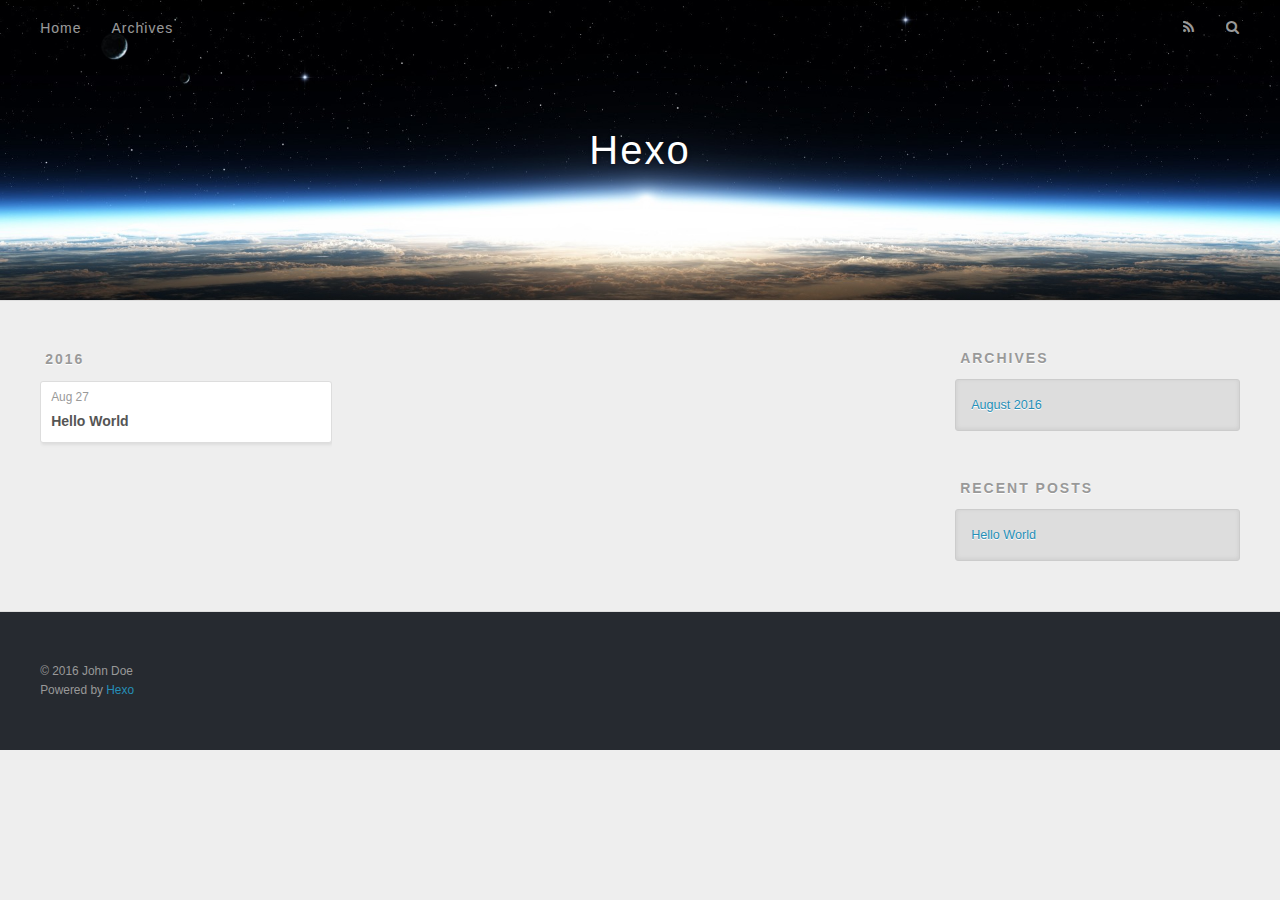
==== archives/index.html @ f6ebf399 "张昆" ====
<!DOCTYPE html>
<html>
<head>
  <meta charset="utf-8">
  
  <title>Archives | Hexo</title>
  <meta name="viewport" content="width=device-width, initial-scale=1, maximum-scale=1">
  <meta property="og:type" content="website">
<meta property="og:title" content="Hexo">
<meta property="og:url" content="http://yoursite.com/archives/index.html">
<meta property="og:site_name" content="Hexo">
<meta name="twitter:card" content="summary">
<meta name="twitter:title" content="Hexo">
  
    <link rel="alternate" href="/atom.xml" title="Hexo" type="application/atom+xml">
  
  
    <link rel="icon" href="/favicon.png">
  
  
    <link href="//fonts.googleapis.com/css?family=Source+Code+Pro" rel="stylesheet" type="text/css">
  
  <link rel="stylesheet" href="/css/style.css">
  

</head>

<body>
  <div id="container">
    <div id="wrap">
      <header id="header">
  <div id="banner"></div>
  <div id="header-outer" class="outer">
    <div id="header-title" class="inner">
      <h1 id="logo-wrap">
        <a href="/" id="logo">Hexo</a>
      </h1>
      
    </div>
    <div id="header-inner" class="inner">
      <nav id="main-nav">
        <a id="main-nav-toggle" class="nav-icon"></a>
        
          <a class="main-nav-link" href="/">Home</a>
        
          <a class="main-nav-link" href="/archives">Archives</a>
        
      </nav>
      <nav id="sub-nav">
        
          <a id="nav-rss-link" class="nav-icon" href="/atom.xml" title="RSS Feed"></a>
        
        <a id="nav-search-btn" class="nav-icon" title="Search"></a>
      </nav>
      <div id="search-form-wrap">
        <form action="//google.com/search" method="get" accept-charset="UTF-8" class="search-form"><input type="search" name="q" results="0" class="search-form-input" placeholder="Search"><button type="submit" class="search-form-submit">&#xF002;</button><input type="hidden" name="sitesearch" value="http://yoursite.com"></form>
      </div>
    </div>
  </div>
</header>
      <div class="outer">
        <section id="main">
  
  
    
    
      
      
      <section class="archives-wrap">
        <div class="archive-year-wrap">
          <a href="/archives/2016" class="archive-year">2016</a>
        </div>
        <div class="archives">
    
    <article class="archive-article archive-type-post">
  <div class="archive-article-inner">
    <header class="archive-article-header">
      <a href="/2016/08/27/hello-world/" class="archive-article-date">
  <time datetime="2016-08-26T16:05:28.884Z" itemprop="datePublished">Aug 27</time>
</a>
      
  
    <h1 itemprop="name">
      <a class="archive-article-title" href="/2016/08/27/hello-world/">Hello World</a>
    </h1>
  

    </header>
  </div>
</article>
  
  
    </div></section>
  

</section>
        
          <aside id="sidebar">
  
    

  
    

  
    
  
    
  <div class="widget-wrap">
    <h3 class="widget-title">Archives</h3>
    <div class="widget">
      <ul class="archive-list"><li class="archive-list-item"><a class="archive-list-link" href="/archives/2016/08/">August 2016</a></li></ul>
    </div>
  </div>


  
    
  <div class="widget-wrap">
    <h3 class="widget-title">Recent Posts</h3>
    <div class="widget">
      <ul>
        
          <li>
            <a href="/2016/08/27/hello-world/">Hello World</a>
          </li>
        
      </ul>
    </div>
  </div>

  
</aside>
        
      </div>
      <footer id="footer">
  
  <div class="outer">
    <div id="footer-info" class="inner">
      &copy; 2016 John Doe<br>
      Powered by <a href="http://hexo.io/" target="_blank">Hexo</a>
    </div>
  </div>
</footer>
    </div>
    <nav id="mobile-nav">
  
    <a href="/" class="mobile-nav-link">Home</a>
  
    <a href="/archives" class="mobile-nav-link">Archives</a>
  
</nav>
    

<script src="//ajax.googleapis.com/ajax/libs/jquery/2.0.3/jquery.min.js"></script>


  <link rel="stylesheet" href="/fancybox/jquery.fancybox.css">
  <script src="/fancybox/jquery.fancybox.pack.js"></script>


<script src="/js/script.js"></script>

  </div>
</body>
</html>
---- css/style.css ----
body {
  width: 100%;
}
body:before,
body:after {
  content: "";
  display: table;
}
body:after {
  clear: both;
}
html,
body,
div,
span,
applet,
object,
iframe,
h1,
h2,
h3,
h4,
h5,
h6,
p,
blockquote,
pre,
a,
abbr,
acronym,
address,
big,
cite,
code,
del,
dfn,
em,
img,
ins,
kbd,
q,
s,
samp,
small,
strike,
strong,
sub,
sup,
tt,
var,
dl,
dt,
dd,
ol,
ul,
li,
fieldset,
form,
label,
legend,
table,
caption,
tbody,
tfoot,
thead,
tr,
th,
td {
  margin: 0;
  padding: 0;
  border: 0;
  outline: 0;
  font-weight: inherit;
  font-style: inherit;
  font-family: inherit;
  font-size: 100%;
  vertical-align: baseline;
}
body {
  line-height: 1;
  color: #000;
  background: #fff;
}
ol,
ul {
  list-style: none;
}
table {
  border-collapse: separate;
  border-spacing: 0;
  vertical-align: middle;
}
caption,
th,
td {
  text-align: left;
  font-weight: normal;
  vertical-align: middle;
}
a img {
  border: none;
}
input,
button {
  margin: 0;
  padding: 0;
}
input::-moz-focus-inner,
button::-moz-focus-inner {
  border: 0;
  padding: 0;
}
@font-face {
  font-family: FontAwesome;
  font-style: normal;
  font-weight: normal;
  src: url("fonts/fontawesome-webfont.eot?v=#4.0.3");
  src: url("fonts/fontawesome-webfont.eot?#iefix&v=#4.0.3") format("embedded-opentype"), url("fonts/fontawesome-webfont.woff?v=#4.0.3") format("woff"), url("fonts/fontawesome-webfont.ttf?v=#4.0.3") format("truetype"), url("fonts/fontawesome-webfont.svg#fontawesomeregular?v=#4.0.3") format("svg");
}
html,
body,
#container {
  height: 100%;
}
body {
  background: #eee;
  font: 14px "Helvetica Neue", Helvetica, Arial, sans-serif;
  -webkit-text-size-adjust: 100%;
}
.outer {
  max-width: 1220px;
  margin: 0 auto;
  padding: 0 20px;
}
.outer:before,
.outer:after {
  content: "";
  display: table;
}
.outer:after {
  clear: both;
}
.inner {
  display: inline;
  float: left;
  width: 98.33333333333333%;
  margin: 0 0.833333333333333%;
}
.left,
.alignleft {
  float: left;
}
.right,
.alignright {
  float: right;
}
.clear {
  clear: both;
}
#container {
  position: relative;
}
.mobile-nav-on {
  overflow: hidden;
}
#wrap {
  height: 100%;
  width: 100%;
  position: absolute;
  top: 0;
  left: 0;
  -webkit-transition: 0.2s ease-out;
  -moz-transition: 0.2s ease-out;
  -ms-transition: 0.2s ease-out;
  transition: 0.2s ease-out;
  z-index: 1;
  background: #eee;
}
.mobile-nav-on #wrap {
  left: 280px;
}
@media screen and (min-width: 768px) {
  #main {
    display: inline;
    float: left;
    width: 73.33333333333333%;
    margin: 0 0.833333333333333%;
  }
}
.article-date,
.article-category-link,
.archive-year,
.widget-title {
  text-decoration: none;
  text-transform: uppercase;
  letter-spacing: 2px;
  color: #999;
  margin-bottom: 1em;
  margin-left: 5px;
  line-height: 1em;
  text-shadow: 0 1px #fff;
  font-weight: bold;
}
.article-inner,
.archive-article-inner {
  background: #fff;
  -webkit-box-shadow: 1px 2px 3px #ddd;
  box-shadow: 1px 2px 3px #ddd;
  border: 1px solid #ddd;
  border-radius: 3px;
}
.article-entry h1,
.widget h1 {
  font-size: 2em;
}
.article-entry h2,
.widget h2 {
  font-size: 1.5em;
}
.article-entry h3,
.widget h3 {
  font-size: 1.3em;
}
.article-entry h4,
.widget h4 {
  font-size: 1.2em;
}
.article-entry h5,
.widget h5 {
  font-size: 1em;
}
.article-entry h6,
.widget h6 {
  font-size: 1em;
  color: #999;
}
.article-entry hr,
.widget hr {
  border: 1px dashed #ddd;
}
.article-entry strong,
.widget strong {
  font-weight: bold;
}
.article-entry em,
.widget em,
.article-entry cite,
.widget cite {
  font-style: italic;
}
.article-entry sup,
.widget sup,
.article-entry sub,
.widget sub {
  font-size: 0.75em;
  line-height: 0;
  position: relative;
  vertical-align: baseline;
}
.article-entry sup,
.widget sup {
  top: -0.5em;
}
.article-entry sub,
.widget sub {
  bottom: -0.2em;
}
.article-entry small,
.widget small {
  font-size: 0.85em;
}
.article-entry acronym,
.widget acronym,
.article-entry abbr,
.widget abbr {
  border-bottom: 1px dotted;
}
.article-entry ul,
.widget ul,
.article-entry ol,
.widget ol,
.article-entry dl,
.widget dl {
  margin: 0 20px;
  line-height: 1.6em;
}
.article-entry ul ul,
.widget ul ul,
.article-entry ol ul,
.widget ol ul,
.article-entry ul ol,
.widget ul ol,
.article-entry ol ol,
.widget ol ol {
  margin-top: 0;
  margin-bottom: 0;
}
.article-entry ul,
.widget ul {
  list-style: disc;
}
.article-entry ol,
.widget ol {
  list-style: decimal;
}
.article-entry dt,
.widget dt {
  font-weight: bold;
}
#header {
  height: 300px;
  position: relative;
  border-bottom: 1px solid #ddd;
}
#header:before,
#header:after {
  content: "";
  position: absolute;
  left: 0;
  right: 0;
  height: 40px;
}
#header:before {
  top: 0;
  background: -webkit-linear-gradient(rgba(0,0,0,0.2), transparent);
  background: -moz-linear-gradient(rgba(0,0,0,0.2), transparent);
  background: -ms-linear-gradient(rgba(0,0,0,0.2), transparent);
  background: linear-gradient(rgba(0,0,0,0.2), transparent);
}
#header:after {
  bottom: 0;
  background: -webkit-linear-gradient(transparent, rgba(0,0,0,0.2));
  background: -moz-linear-gradient(transparent, rgba(0,0,0,0.2));
  background: -ms-linear-gradient(transparent, rgba(0,0,0,0.2));
  background: linear-gradient(transparent, rgba(0,0,0,0.2));
}
#header-outer {
  height: 100%;
  position: relative;
}
#header-inner {
  position: relative;
  overflow: hidden;
}
#banner {
  position: absolute;
  top: 0;
  left: 0;
  width: 100%;
  height: 100%;
  background: url("images/banner.jpg") center #000;
  -webkit-background-size: cover;
  -moz-background-size: cover;
  background-size: cover;
  z-index: -1;
}
#header-title {
  text-align: center;
  height: 40px;
  position: absolute;
  top: 50%;
  left: 0;
  margin-top: -20px;
}
#logo,
#subtitle {
  text-decoration: none;
  color: #fff;
  font-weight: 300;
  text-shadow: 0 1px 4px rgba(0,0,0,0.3);
}
#logo {
  font-size: 40px;
  line-height: 40px;
  letter-spacing: 2px;
}
#subtitle {
  font-size: 16px;
  line-height: 16px;
  letter-spacing: 1px;
}
#subtitle-wrap {
  margin-top: 16px;
}
#main-nav {
  float: left;
  margin-left: -15px;
}
.nav-icon,
.main-nav-link {
  float: left;
  color: #fff;
  opacity: 0.6;
  text-decoration: none;
  text-shadow: 0 1px rgba(0,0,0,0.2);
  -webkit-transition: opacity 0.2s;
  -moz-transition: opacity 0.2s;
  -ms-transition: opacity 0.2s;
  transition: opacity 0.2s;
  display: block;
  padding: 20px 15px;
}
.nav-icon:hover,
.main-nav-link:hover {
  opacity: 1;
}
.nav-icon {
  font-family: FontAwesome;
  text-align: center;
  font-size: 14px;
  width: 14px;
  height: 14px;
  padding: 20px 15px;
  position: relative;
  cursor: pointer;
}
.main-nav-link {
  font-weight: 300;
  letter-spacing: 1px;
}
@media screen and (max-width: 479px) {
  .main-nav-link {
    display: none;
  }
}
#main-nav-toggle {
  display: none;
}
#main-nav-toggle:before {
  content: "\f0c9";
}
@media screen and (max-width: 479px) {
  #main-nav-toggle {
    display: block;
  }
}
#sub-nav {
  float: right;
  margin-right: -15px;
}
#nav-rss-link:before {
  content: "\f09e";
}
#nav-search-btn:before {
  content: "\f002";
}
#search-form-wrap {
  position: absolute;
  top: 15px;
  width: 150px;
  height: 30px;
  right: -150px;
  opacity: 0;
  -webkit-transition: 0.2s ease-out;
  -moz-transition: 0.2s ease-out;
  -ms-transition: 0.2s ease-out;
  transition: 0.2s ease-out;
}
#search-form-wrap.on {
  opacity: 1;
  right: 0;
}
@media screen and (max-width: 479px) {
  #search-form-wrap {
    width: 100%;
    right: -100%;
  }
}
.search-form {
  position: absolute;
  top: 0;
  left: 0;
  right: 0;
  background: #fff;
  padding: 5px 15px;
  border-radius: 15px;
  -webkit-box-shadow: 0 0 10px rgba(0,0,0,0.3);
  box-shadow: 0 0 10px rgba(0,0,0,0.3);
}
.search-form-input {
  border: none;
  background: none;
  color: #555;
  width: 100%;
  font: 13px "Helvetica Neue", Helvetica, Arial, sans-serif;
  outline: none;
}
.search-form-input::-webkit-search-results-decoration,
.search-form-input::-webkit-search-cancel-button {
  -webkit-appearance: none;
}
.search-form-submit {
  position: absolute;
  top: 50%;
  right: 10px;
  margin-top: -7px;
  font: 13px FontAwesome;
  border: none;
  background: none;
  color: #bbb;
  cursor: pointer;
}
.search-form-submit:hover,
.search-form-submit:focus {
  color: #777;
}
.article {
  margin: 50px 0;
}
.article-inner {
  overflow: hidden;
}
.article-meta:before,
.article-meta:after {
  content: "";
  display: table;
}
.article-meta:after {
  clear: both;
}
.article-date {
  float: left;
}
.article-category {
  float: left;
  line-height: 1em;
  color: #ccc;
  text-shadow: 0 1px #fff;
  margin-left: 8px;
}
.article-category:before {
  content: "\2022";
}
.article-category-link {
  margin: 0 12px 1em;
}
.article-header {
  padding: 20px 20px 0;
}
.article-title {
  text-decoration: none;
  font-size: 2em;
  font-weight: bold;
  color: #555;
  line-height: 1.1em;
  -webkit-transition: color 0.2s;
  -moz-transition: color 0.2s;
  -ms-transition: color 0.2s;
  transition: color 0.2s;
}
a.article-title:hover {
  color: #258fb8;
}
.article-entry {
  color: #555;
  padding: 0 20px;
}
.article-entry:before,
.article-entry:after {
  content: "";
  display: table;
}
.article-entry:after {
  clear: both;
}
.article-entry p,
.article-entry table {
  line-height: 1.6em;
  margin: 1.6em 0;
}
.article-entry h1,
.article-entry h2,
.article-entry h3,
.article-entry h4,
.article-entry h5,
.article-entry h6 {
  font-weight: bold;
}
.article-entry h1,
.article-entry h2,
.article-entry h3,
.article-entry h4,
.article-entry h5,
.article-entry h6 {
  line-height: 1.1em;
  margin: 1.1em 0;
}
.article-entry a {
  color: #258fb8;
  text-decoration: none;
}
.article-entry a:hover {
  text-decoration: underline;
}
.article-entry ul,
.article-entry ol,
.article-entry dl {
  margin-top: 1.6em;
  margin-bottom: 1.6em;
}
.article-entry img,
.article-entry video {
  max-width: 100%;
  height: auto;
  display: block;
  margin: auto;
}
.article-entry iframe {
  border: none;
}
.article-entry table {
  width: 100%;
  border-collapse: collapse;
  border-spacing: 0;
}
.article-entry th {
  font-weight: bold;
  border-bottom: 3px solid #ddd;
  padding-bottom: 0.5em;
}
.article-entry td {
  border-bottom: 1px solid #ddd;
  padding: 10px 0;
}
.article-entry blockquote {
  font-family: Georgia, "Times New Roman", serif;
  font-size: 1.4em;
  margin: 1.6em 20px;
  text-align: center;
}
.article-entry blockquote footer {
  font-size: 14px;
  margin: 1.6em 0;
  font-family: "Helvetica Neue", Helvetica, Arial, sans-serif;
}
.article-entry blockquote footer cite:before {
  content: "—";
  padding: 0 0.5em;
}
.article-entry .pullquote {
  text-align: left;
  width: 45%;
  margin: 0;
}
.article-entry .pullquote.left {
  margin-left: 0.5em;
  margin-right: 1em;
}
.article-entry .pullquote.right {
  margin-right: 0.5em;
  margin-left: 1em;
}
.article-entry .caption {
  color: #999;
  display: block;
  font-size: 0.9em;
  margin-top: 0.5em;
  position: relative;
  text-align: center;
}
.article-entry .video-container {
  position: relative;
  padding-top: 56.25%;
  height: 0;
  overflow: hidden;
}
.article-entry .video-container iframe,
.article-entry .video-container object,
.article-entry .video-container embed {
  position: absolute;
  top: 0;
  left: 0;
  width: 100%;
  height: 100%;
  margin-top: 0;
}
.article-more-link a {
  display: inline-block;
  line-height: 1em;
  padding: 6px 15px;
  border-radius: 15px;
  background: #eee;
  color: #999;
  text-shadow: 0 1px #fff;
  text-decoration: none;
}
.article-more-link a:hover {
  background: #258fb8;
  color: #fff;
  text-decoration: none;
  text-shadow: 0 1px #1e7293;
}
.article-footer {
  font-size: 0.85em;
  line-height: 1.6em;
  border-top: 1px solid #ddd;
  padding-top: 1.6em;
  margin: 0 20px 20px;
}
.article-footer:before,
.article-footer:after {
  content: "";
  display: table;
}
.article-footer:after {
  clear: both;
}
.article-footer a {
  color: #999;
  text-decoration: none;
}
.article-footer a:hover {
  color: #555;
}
.article-tag-list-item {
  float: left;
  margin-right: 10px;
}
.article-tag-list-link:before {
  content: "#";
}
.article-comment-link {
  float: right;
}
.article-comment-link:before {
  content: "\f075";
  font-family: FontAwesome;
  padding-right: 8px;
}
.article-share-link {
  cursor: pointer;
  float: right;
  margin-left: 20px;
}
.article-share-link:before {
  content: "\f064";
  font-family: FontAwesome;
  padding-right: 6px;
}
#article-nav {
  position: relative;
}
#article-nav:before,
#article-nav:after {
  content: "";
  display: table;
}
#article-nav:after {
  clear: both;
}
@media screen and (min-width: 768px) {
  #article-nav {
    margin: 50px 0;
  }
  #article-nav:before {
    width: 8px;
    height: 8px;
    position: absolute;
    top: 50%;
    left: 50%;
    margin-top: -4px;
    margin-left: -4px;
    content: "";
    border-radius: 50%;
    background: #ddd;
    -webkit-box-shadow: 0 1px 2px #fff;
    box-shadow: 0 1px 2px #fff;
  }
}
.article-nav-link-wrap {
  text-decoration: none;
  text-shadow: 0 1px #fff;
  color: #999;
  -webkit-box-sizing: border-box;
  -moz-box-sizing: border-box;
  box-sizing: border-box;
  margin-top: 50px;
  text-align: center;
  display: block;
}
.article-nav-link-wrap:hover {
  color: #555;
}
@media screen and (min-width: 768px) {
  .article-nav-link-wrap {
    width: 50%;
    margin-top: 0;
  }
}
@media screen and (min-width: 768px) {
  #article-nav-newer {
    float: left;
    text-align: right;
    padding-right: 20px;
  }
}
@media screen and (min-width: 768px) {
  #article-nav-older {
    float: right;
    text-align: left;
    padding-left: 20px;
  }
}
.article-nav-caption {
  text-transform: uppercase;
  letter-spacing: 2px;
  color: #ddd;
  line-height: 1em;
  font-weight: bold;
}
#article-nav-newer .article-nav-caption {
  margin-right: -2px;
}
.article-nav-title {
  font-size: 0.85em;
  line-height: 1.6em;
  margin-top: 0.5em;
}
.article-share-box {
  position: absolute;
  display: none;
  background: #fff;
  -webkit-box-shadow: 1px 2px 10px rgba(0,0,0,0.2);
  box-shadow: 1px 2px 10px rgba(0,0,0,0.2);
  border-radius: 3px;
  margin-left: -145px;
  overflow: hidden;
  z-index: 1;
}
.article-share-box.on {
  display: block;
}
.article-share-input {
  width: 100%;
  background: none;
  -webkit-box-sizing: border-box;
  -moz-box-sizing: border-box;
  box-sizing: border-box;
  font: 14px "Helvetica Neue", Helvetica, Arial, sans-serif;
  padding: 0 15px;
  color: #555;
  outline: none;
  border: 1px solid #ddd;
  border-radius: 3px 3px 0 0;
  height: 36px;
  line-height: 36px;
}
.article-share-links {
  background: #eee;
}
.article-share-links:before,
.article-share-links:after {
  content: "";
  display: table;
}
.article-share-links:after {
  clear: both;
}
.article-share-twitter,
.article-share-facebook,
.article-share-pinterest,
.article-share-google {
  width: 50px;
  height: 36px;
  display: block;
  float: left;
  position: relative;
  color: #999;
  text-shadow: 0 1px #fff;
}
.article-share-twitter:before,
.article-share-facebook:before,
.article-share-pinterest:before,
.article-share-google:before {
  font-size: 20px;
  font-family: FontAwesome;
  width: 20px;
  height: 20px;
  position: absolute;
  top: 50%;
  left: 50%;
  margin-top: -10px;
  margin-left: -10px;
  text-align: center;
}
.article-share-twitter:hover,
.article-share-facebook:hover,
.article-share-pinterest:hover,
.article-share-google:hover {
  color: #fff;
}
.article-share-twitter:before {
  content: "\f099";
}
.article-share-twitter:hover {
  background: #00aced;
  text-shadow: 0 1px #008abe;
}
.article-share-facebook:before {
  content: "\f09a";
}
.article-share-facebook:hover {
  background: #3b5998;
  text-shadow: 0 1px #2f477a;
}
.article-share-pinterest:before {
  content: "\f0d2";
}
.article-share-pinterest:hover {
  background: #cb2027;
  text-shadow: 0 1px #a21a1f;
}
.article-share-google:before {
  content: "\f0d5";
}
.article-share-google:hover {
  background: #dd4b39;
  text-shadow: 0 1px #be3221;
}
.article-gallery {
  background: #000;
  position: relative;
}
.article-gallery-photos {
  position: relative;
  overflow: hidden;
}
.article-gallery-img {
  display: none;
  max-width: 100%;
}
.article-gallery-img:first-child {
  display: block;
}
.article-gallery-img.loaded {
  position: absolute;
  display: block;
}
.article-gallery-img img {
  display: block;
  max-width: 100%;
  margin: 0 auto;
}
#comments {
  background: #fff;
  -webkit-box-shadow: 1px 2px 3px #ddd;
  box-shadow: 1px 2px 3px #ddd;
  padding: 20px;
  border: 1px solid #ddd;
  border-radius: 3px;
  margin: 50px 0;
}
#comments a {
  color: #258fb8;
}
.archives-wrap {
  margin: 50px 0;
}
.archives:before,
.archives:after {
  content: "";
  display: table;
}
.archives:after {
  clear: both;
}
.archive-year-wrap {
  margin-bottom: 1em;
}
.archives {
  -webkit-column-gap: 10px;
  -moz-column-gap: 10px;
  column-gap: 10px;
}
@media screen and (min-width: 480px) and (max-width: 767px) {
  .archives {
    -webkit-column-count: 2;
    -moz-column-count: 2;
    column-count: 2;
  }
}
@media screen and (min-width: 768px) {
  .archives {
    -webkit-column-count: 3;
    -moz-column-count: 3;
    column-count: 3;
  }
}
.archive-article {
  -webkit-column-break-inside: avoid;
  page-break-inside: avoid;
  overflow: hidden;
  break-inside: avoid-column;
}
.archive-article-inner {
  padding: 10px;
  margin-bottom: 15px;
}
.archive-article-title {
  text-decoration: none;
  font-weight: bold;
  color: #555;
  -webkit-transition: color 0.2s;
  -moz-transition: color 0.2s;
  -ms-transition: color 0.2s;
  transition: color 0.2s;
  line-height: 1.6em;
}
.archive-article-title:hover {
  color: #258fb8;
}
.archive-article-footer {
  margin-top: 1em;
}
.archive-article-date {
  color: #999;
  text-decoration: none;
  font-size: 0.85em;
  line-height: 1em;
  margin-bottom: 0.5em;
  display: block;
}
#page-nav {
  margin: 50px auto;
  background: #fff;
  -webkit-box-shadow: 1px 2px 3px #ddd;
  box-shadow: 1px 2px 3px #ddd;
  border: 1px solid #ddd;
  border-radius: 3px;
  text-align: center;
  color: #999;
  overflow: hidden;
}
#page-nav:before,
#page-nav:after {
  content: "";
  display: table;
}
#page-nav:after {
  clear: both;
}
#page-nav a,
#page-nav span {
  padding: 10px 20px;
  line-height: 1;
  height: 2ex;
}
#page-nav a {
  color: #999;
  text-decoration: none;
}
#page-nav a:hover {
  background: #999;
  color: #fff;
}
#page-nav .prev {
  float: left;
}
#page-nav .next {
  float: right;
}
#page-nav .page-number {
  display: inline-block;
}
@media screen and (max-width: 479px) {
  #page-nav .page-number {
    display: none;
  }
}
#page-nav .current {
  color: #555;
  font-weight: bold;
}
#page-nav .space {
  color: #ddd;
}
#footer {
  background: #262a30;
  padding: 50px 0;
  border-top: 1px solid #ddd;
  color: #999;
}
#footer a {
  color: #258fb8;
  text-decoration: none;
}
#footer a:hover {
  text-decoration: underline;
}
#footer-info {
  line-height: 1.6em;
  font-size: 0.85em;
}
.article-entry pre,
.article-entry .highlight {
  background: #2d2d2d;
  margin: 0 -20px;
  padding: 15px 20px;
  border-style: solid;
  border-color: #ddd;
  border-width: 1px 0;
  overflow: auto;
  color: #ccc;
  line-height: 22.400000000000002px;
}
.article-entry .highlight .gutter pre,
.article-entry .gist .gist-file .gist-data .line-numbers {
  color: #666;
  font-size: 0.85em;
}
.article-entry pre,
.article-entry code {
  font-family: "Source Code Pro", Consolas, Monaco, Menlo, Consolas, monospace;
}
.article-entry code {
  background: #eee;
  text-shadow: 0 1px #fff;
  padding: 0 0.3em;
}
.article-entry pre code {
  background: none;
  text-shadow: none;
  padding: 0;
}
.article-entry .highlight pre {
  border: none;
  margin: 0;
  padding: 0;
}
.article-entry .highlight table {
  margin: 0;
  width: auto;
}
.article-entry .highlight td {
  border: none;
  padding: 0;
}
.article-entry .highlight figcaption {
  font-size: 0.85em;
  color: #999;
  line-height: 1em;
  margin-bottom: 1em;
}
.article-entry .highlight figcaption:before,
.article-entry .highlight figcaption:after {
  content: "";
  display: table;
}
.article-entry .highlight figcaption:after {
  clear: both;
}
.article-entry .highlight figcaption a {
  float: right;
}
.article-entry .highlight .gutter pre {
  text-align: right;
  padding-right: 20px;
}
.article-entry .highlight .line {
  height: 22.400000000000002px;
}
.article-entry .highlight .line.marked {
  background: #515151;
}
.article-entry .gist {
  margin: 0 -20px;
  border-style: solid;
  border-color: #ddd;
  border-width: 1px 0;
  background: #2d2d2d;
  padding: 15px 20px 15px 0;
}
.article-entry .gist .gist-file {
  border: none;
  font-family: "Source Code Pro", Consolas, Monaco, Menlo, Consolas, monospace;
  margin: 0;
}
.article-entry .gist .gist-file .gist-data {
  background: none;
  border: none;
}
.article-entry .gist .gist-file .gist-data .line-numbers {
  background: none;
  border: none;
  padding: 0 20px 0 0;
}
.article-entry .gist .gist-file .gist-data .line-data {
  padding: 0 !important;
}
.article-entry .gist .gist-file .highlight {
  margin: 0;
  padding: 0;
  border: none;
}
.article-entry .gist .gist-file .gist-meta {
  background: #2d2d2d;
  color: #999;
  font: 0.85em "Helvetica Neue", Helvetica, Arial, sans-serif;
  text-shadow: 0 0;
  padding: 0;
  margin-top: 1em;
  margin-left: 20px;
}
.article-entry .gist .gist-file .gist-meta a {
  color: #258fb8;
  font-weight: normal;
}
.article-entry .gist .gist-file .gist-meta a:hover {
  text-decoration: underline;
}
pre .comment,
pre .title {
  color: #999;
}
pre .variable,
pre .attribute,
pre .tag,
pre .regexp,
pre .ruby .constant,
pre .xml .tag .title,
pre .xml .pi,
pre .xml .doctype,
pre .html .doctype,
pre .css .id,
pre .css .class,
pre .css .pseudo {
  color: #f2777a;
}
pre .number,
pre .preprocessor,
pre .built_in,
pre .literal,
pre .params,
pre .constant {
  color: #f99157;
}
pre .class,
pre .ruby .class .title,
pre .css .rules .attribute {
  color: #9c9;
}
pre .string,
pre .value,
pre .inheritance,
pre .header,
pre .ruby .symbol,
pre .xml .cdata {
  color: #9c9;
}
pre .css .hexcolor {
  color: #6cc;
}
pre .function,
pre .python .decorator,
pre .python .title,
pre .ruby .function .title,
pre .ruby .title .keyword,
pre .perl .sub,
pre .javascript .title,
pre .coffeescript .title {
  color: #69c;
}
pre .keyword,
pre .javascript .function {
  color: #c9c;
}
@media screen and (max-width: 479px) {
  #mobile-nav {
    position: absolute;
    top: 0;
    left: 0;
    width: 280px;
    height: 100%;
    background: #191919;
    border-right: 1px solid #fff;
  }
}
@media screen and (max-width: 479px) {
  .mobile-nav-link {
    display: block;
    color: #999;
    text-decoration: none;
    padding: 15px 20px;
    font-weight: bold;
  }
  .mobile-nav-link:hover {
    color: #fff;
  }
}
@media screen and (min-width: 768px) {
  #sidebar {
    display: inline;
    float: left;
    width: 23.333333333333332%;
    margin: 0 0.833333333333333%;
  }
}
.widget-wrap {
  margin: 50px 0;
}
.widget {
  color: #777;
  text-shadow: 0 1px #fff;
  background: #ddd;
  -webkit-box-shadow: 0 -1px 4px #ccc inset;
  box-shadow: 0 -1px 4px #ccc inset;
  border: 1px solid #ccc;
  padding: 15px;
  border-radius: 3px;
}
.widget a {
  color: #258fb8;
  text-decoration: none;
}
.widget a:hover {
  text-decoration: underline;
}
.widget ul ul,
.widget ol ul,
.widget dl ul,
.widget ul ol,
.widget ol ol,
.widget dl ol,
.widget ul dl,
.widget ol dl,
.widget dl dl {
  margin-left: 15px;
  list-style: disc;
}
.widget {
  line-height: 1.6em;
  word-wrap: break-word;
  font-size: 0.9em;
}
.widget ul,
.widget ol {
  list-style: none;
  margin: 0;
}
.widget ul ul,
.widget ol ul,
.widget ul ol,
.widget ol ol {
  margin: 0 20px;
}
.widget ul ul,
.widget ol ul {
  list-style: disc;
}
.widget ul ol,
.widget ol ol {
  list-style: decimal;
}
.category-list-count,
.tag-list-count,
.archive-list-count {
  padding-left: 5px;
  color: #999;
  font-size: 0.85em;
}
.category-list-count:before,
.tag-list-count:before,
.archive-list-count:before {
  content: "(";
}
.category-list-count:after,
.tag-list-count:after,
.archive-list-count:after {
  content: ")";
}
.tagcloud a {
  margin-right: 5px;
  display: inline-block;
}
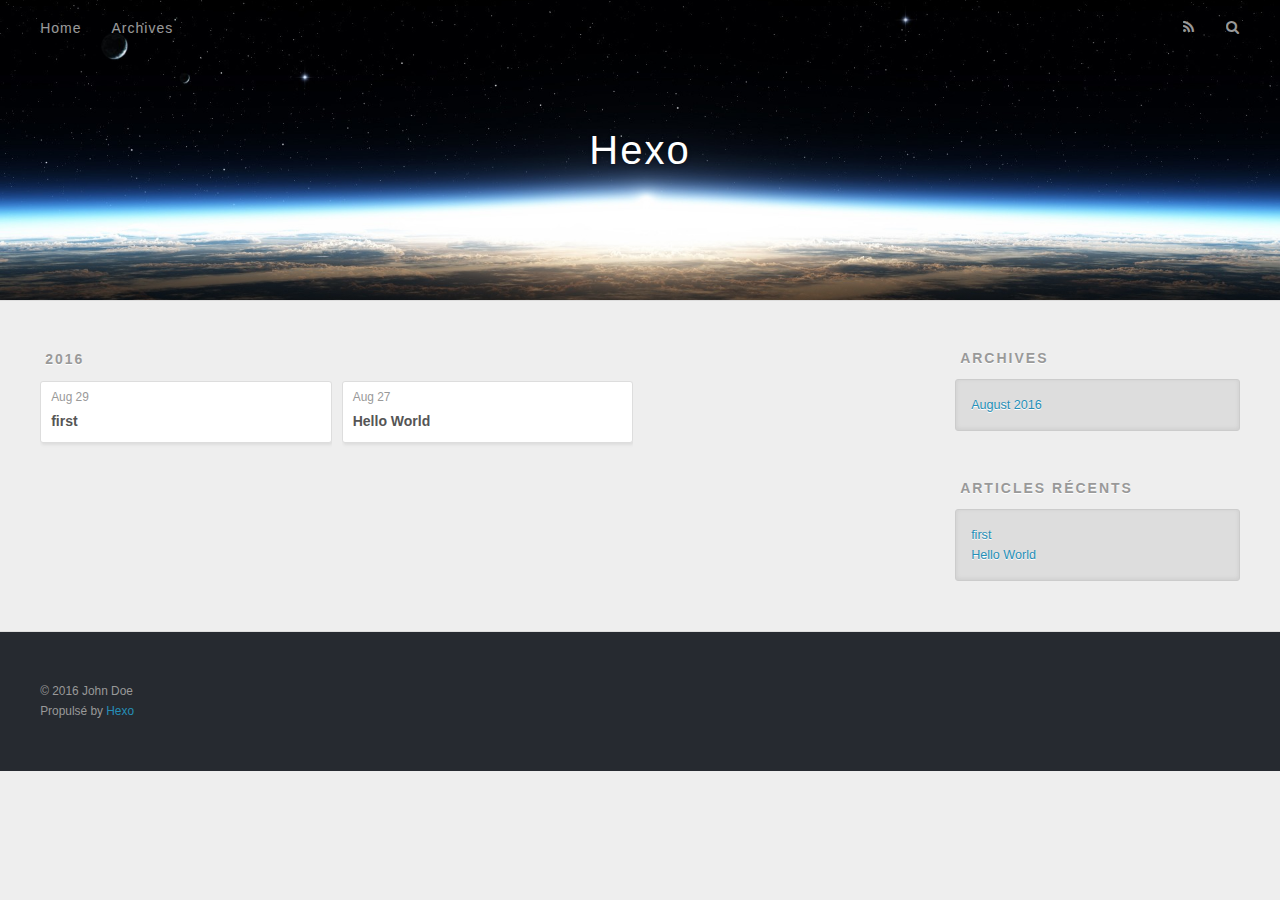
==== commit a87038af: "张昆" ====
--- a/archives/index.html
+++ b/archives/index.html
@@ -48,9 +48,9 @@
       </nav>
       <nav id="sub-nav">
         
-          <a id="nav-rss-link" class="nav-icon" href="/atom.xml" title="RSS Feed"></a>
+          <a id="nav-rss-link" class="nav-icon" href="/atom.xml" title="Flux RSS"></a>
         
-        <a id="nav-search-btn" class="nav-icon" title="Search"></a>
+        <a id="nav-search-btn" class="nav-icon" title="Rechercher"></a>
       </nav>
       <div id="search-form-wrap">
         <form action="//google.com/search" method="get" accept-charset="UTF-8" class="search-form"><input type="search" name="q" results="0" class="search-form-input" placeholder="Search"><button type="submit" class="search-form-submit">&#xF002;</button><input type="hidden" name="sitesearch" value="http://yoursite.com"></form>
@@ -71,6 +71,25 @@
           <a href="/archives/2016" class="archive-year">2016</a>
         </div>
         <div class="archives">
+    
+    <article class="archive-article archive-type-post">
+  <div class="archive-article-inner">
+    <header class="archive-article-header">
+      <a href="/2016/08/29/first/" class="archive-article-date">
+  <time datetime="2016-08-28T17:10:44.000Z" itemprop="datePublished">Aug 29</time>
+</a>
+      
+  
+    <h1 itemprop="name">
+      <a class="archive-article-title" href="/2016/08/29/first/">first</a>
+    </h1>
+  
+
+    </header>
+  </div>
+</article>
+  
+    
     
     <article class="archive-article archive-type-post">
   <div class="archive-article-inner">
@@ -117,9 +136,13 @@
   
     
   <div class="widget-wrap">
-    <h3 class="widget-title">Recent Posts</h3>
+    <h3 class="widget-title">Articles récents</h3>
     <div class="widget">
       <ul>
+        
+          <li>
+            <a href="/2016/08/29/first/">first</a>
+          </li>
         
           <li>
             <a href="/2016/08/27/hello-world/">Hello World</a>
@@ -138,7 +161,7 @@
   <div class="outer">
     <div id="footer-info" class="inner">
       &copy; 2016 John Doe<br>
-      Powered by <a href="http://hexo.io/" target="_blank">Hexo</a>
+      Propulsé by <a href="http://hexo.io/" target="_blank">Hexo</a>
     </div>
   </div>
 </footer>
